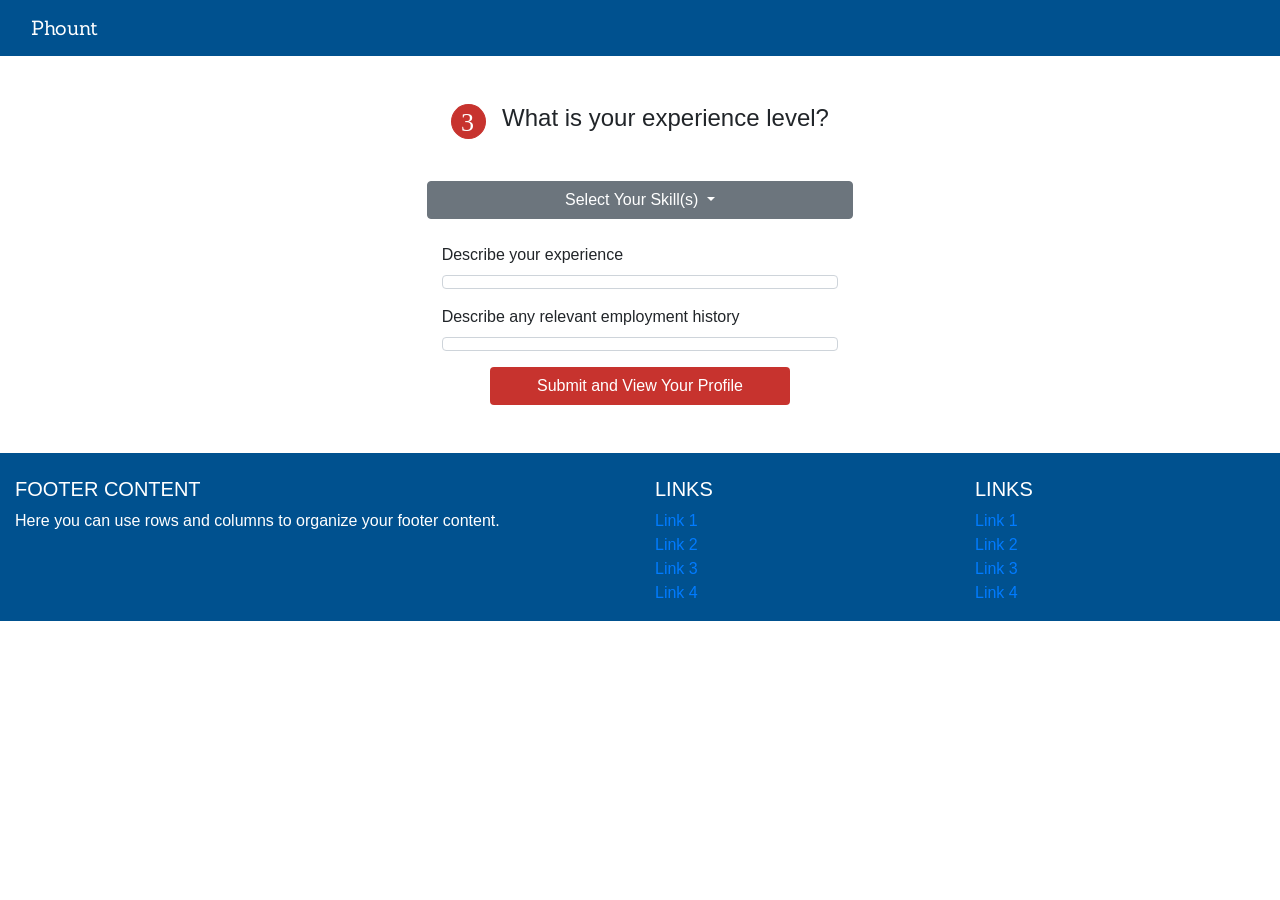
==== Phount/expert-registration-experience.html @ 275b1b9b "Updated Phount" ====
<!DOCTYPE html>

<html xmlns="http://www.w3.org/1999/xhtml">
<head runat="server">
    <!-- Required meta tags -->
    <meta charset="utf-8">
    <meta name="viewport" content="width=device-width, initial-scale=1, shrink-to-fit=no">

    <!-- Bootstrap CSS -->
    <link rel="stylesheet" href="https://stackpath.bootstrapcdn.com/bootstrap/4.1.3/css/bootstrap.min.css" integrity="sha384-MCw98/SFnGE8fJT3GXwEOngsV7Zt27NXFoaoApmYm81iuXoPkFOJwJ8ERdknLPMO" crossorigin="anonymous">

    <!-- Custom CSS -->
    <link rel="stylesheet" href="styles.css">

    <!--    Google Fonts-->
    <link href="https://fonts.googleapis.com/css?family=Rubik:300|Sanchez&display=swap" rel="stylesheet">
    <!--    Custom JavaScript-->

    <title>Expert Experience</title>
</head>

<body>

    <nav class="navbar navbar-expand-md navbar-dark" style="background-color: #00518f">
        <div class="container-fluid">
            <a class="navbar-brand Sanchez" href="index.html">Phount</a>
        </div>
    </nav>

    <section id="expert-skills-section" class="my-5">
        <div class="container col-md-8">
            <div class="row justify-content-center mx-3">
                <img src="graphics/Phount-3-red-fill-35px.svg" class="mr-3" height="35px" width="35px" alt=""/>
                <h4 class="mb-5">What is your experience level?</h4>
            </div>
            <form id="expertExperienceForm" class="">
                <div class="row justify-content-center">
                    <button class="btn btn-secondary mb-4 col-12 col-sm-10 col-md-8 col-lg-6 dropdown-toggle"
                        type="button" id="dropdownMenuButton" data-toggle="dropdown" aria-haspopup="true"
                        aria-expanded="false">
                        Select Your Skill(s)
                    </button>
                        <div class="dropdown-menu col-12 col-sm-10 col-md-8 col-lg-6" aria-labelledby="dropdownMenuButton">
                            <a class="dropdown-item" Value="" Text="">1</a>
                            <a class="dropdown-item" Value="" Text="">2</a>
                            <a class="dropdown-item" Value="" Text="">3</a>
                            <a class="dropdown-item" Value="" Text="">4</a>
                        </div>
                </div>
                <div class="row justify-content-center">
                    <div class="form-group col-10 col-md-8 col-lg-6">
                        <label for="expertExperienceTextArea">Describe your experience</label>
                        <asp:Textbox runat="server" class="form-control" id="expertExperienceTextArea" TextMode="MultiLine" rows="3"></asp:Textbox>
                    </div>
                </div>

                <div class="row justify-content-center">
                    <div class="form-group col-10 col-md-8 col-lg-6">
                        <label for="expertWorkExperienceTextArea">Describe any relevant employment history</label>
                        <asp:Textbox runat="server" class="form-control" id="expertWorkExperienceTextArea" TextMode="MultiLine" rows="3"></asp:Textbox>
                    </div>
                </div>

                <div class="row justify-content-center ">
                    <button type="submit" runat="server" class="btn submit-add-experience-button" OnClick="btn_Expert_Profile">Submit and View Your Profile</button>
                </div>
            </form>
        </div>
    </section>



    <!-- Footer -->
    <footer class="page-footer font-small blue pt-4">

        <!-- Footer Links -->
        <div class="container-fluid text-center text-md-left">

            <!-- Grid row -->
            <div class="row">

                <!-- Grid column -->
                <div class="col-md-6 mt-md-0 mt-3">

                    <!-- Content -->
                    <h5 class="text-uppercase">Footer Content</h5>
                    <p>Here you can use rows and columns to organize your footer content.</p>

                </div>
                <!-- Grid column -->

                <hr class="clearfix w-100 d-md-none pb-3">

                <!-- Grid column -->
                <div class="col-md-3 mb-md-0 mb-3">

                    <!-- Links -->
                    <h5 class="text-uppercase">Links</h5>

                    <ul class="list-unstyled">
                        <li>
                            <a href="#!">Link 1</a>
                        </li>
                        <li>
                            <a href="#!">Link 2</a>
                        </li>
                        <li>
                            <a href="#!">Link 3</a>
                        </li>
                        <li>
                            <a href="#!">Link 4</a>
                        </li>
                    </ul>

                </div>
                <!-- Grid column -->

                <!-- Grid column -->
                <div class="col-md-3 mb-md-0 mb-3">

                    <!-- Links -->
                    <h5 class="text-uppercase">Links</h5>

                    <ul class="list-unstyled">
                        <li>
                            <a href="#!">Link 1</a>
                        </li>
                        <li>
                            <a href="#!">Link 2</a>
                        </li>
                        <li>
                            <a href="#!">Link 3</a>
                        </li>
                        <li>
                            <a href="#!">Link 4</a>
                        </li>
                    </ul>

                </div>
                <!-- Grid column -->

            </div>
            <!-- Grid row -->

        </div>
        <!-- Footer Links -->

    </footer>
    <!-- Footer -->




    <!-- Optional JavaScript -->
    <!-- jQuery first, then Popper.js, then Bootstrap JS -->
    <script src="https://code.jquery.com/jquery-3.3.1.slim.min.js" integrity="sha384-q8i/X+965DzO0rT7abK41JStQIAqVgRVzpbzo5smXKp4YfRvH+8abtTE1Pi6jizo" crossorigin="anonymous"></script>
    <script src="https://cdnjs.cloudflare.com/ajax/libs/popper.js/1.14.7/umd/popper.min.js" integrity="sha384-UO2eT0CpHqdSJQ6hJty5KVphtPhzWj9WO1clHTMGa3JDZwrnQq4sF86dIHNDz0W1" crossorigin="anonymous"></script>
    <script src="https://stackpath.bootstrapcdn.com/bootstrap/4.3.1/js/bootstrap.min.js" integrity="sha384-JjSmVgyd0p3pXB1rRibZUAYoIIy6OrQ6VrjIEaFf/nJGzIxFDsf4x0xIM+B07jRM" crossorigin="anonymous"></script>
    <script type="text/javascript" src="scripts.js"></script>
</body>
</html>
---- Phount/styles.css ----
.Sanchez {
    font-family: 'Sanchez', serif;
}

.Rubik {
    font-family: 'Rubik', sans-serif;
}

h1, h2 {
    font-family: 'Sanchez', serif;
}

h1 {
    font-size: 84px;
}

#nav-login-button {
    color: #ffffff;
    border-color: #ffffff;
    background-color: #00518F;
}

.heading-main {
    color: #00518f;
}

.heading-main-text {
    color: #00518f;
    margin-top: 15px;
}

#heading-main-register-button {
    /*display: flex;*/
    color: #ffffff;
    background-color: #C7332E;
    border: 0;
    margin: auto;
    justify-content: center;
    padding: 7px 50px 11px 50px;
}

#heading-main-info-button {
    margin: auto;
    padding: 8px 29px 8px 29px;
}

.main-expert-search-button {
    background-color: #00518F;
    color: #ffffff;
    border: 1px solid #00518F !important;
}

.main-expert-search-input {
    color: #00518F;
    border: 1px solid #00518F !important;
}

.popular-categories-banner {
    padding: 10px 0 10px 0;
    color: white;
    background-color: #3c3f41;
}

.card-body {
    color: #3c3f41;
}

#heading-how-to {
    color: #00518f;
    font-size: 64px;
    margin: 100px 0 100px 0;
}

.how-to-col img {
    display: block;
    margin: auto;
}

.page-footer {
    background-color: #00518f;
    color: white;
}

/*Category Profiles page*/

#categories-profiles-section {
    padding: 10px 0 10px 0;
    background-color: #3c3f41;
}

#categories-profiles-banner h1 {
    color: #000;
    font-size: 2rem;
}

.expert-rating {
    font-size: 1.5rem;
}

.category-profile-card-title {
    font-size: 1.5rem;
}

.button-connect {
    background-color: #C7332E;
    color: #fff;
    padding: 5px 50px 5px 50px;
}

.expert-rating {
    font-size: 1rem;
}

.star-rating {
    color: #C7332E;
    font-size: 1rem;
}

.expert-registration-heading {
    font-size: 1.75rem;
    margin: 25px 0 5px 0;
}

#expert-registration-header h2 {
    font-size: 1.25rem;
}

#expert-registration-instructions {
    margin-bottom: 100px;
}

#expert-area-submission {
    color: white;
    background-color: #C7332E;
    padding: 8px 50px 8px 50px;
}

/*Expert Home Page*/
#expert-heading-main {
    background-color: #3c3f41;
    color: white;
}

/*Expert Registration Landing Page*/
#expert-registration-landing-section {
    background-color: #3c3f41;
}

.registration-landing-heading {
    color: white;
    font-size: 1.5rem;
}

.registration-element {
    width: 300px;
}

.registration-text {
    color: white;
}

#expertEmailText {
    color: white;
}

#expertPasswordText novicePasswordText {
    color: white;
}

.register-button {
    background-color: #C7332E;
    color: white;
    border: none;
    font-size: 1.25rem;
    margin-top: -5px;
}

/*Expert skills page*/

#expert-skills-section {
}

.add-skills-buttons {
    /*width: 450px;*/
}

.add-new-skill-button {
    background-color: #00518f;
    color: white;
}

.add-more-skills-button {
    background-color: #00518f;
    color: white;
    width: 220px;
}

.submit-add-experience-button {
    background-color: #C7332E;
    color: white;
    width: 300px;
}

.red-submit-button {
    background-color: #C7332E;
    color: white;
    width: 300px;
}

/*Expert availability page*/
.submit-view-profile-button {
    background-color: #C7332E;
    color: white;
    width: 300px;
}

/*New expertise page*/

#newExpertiseText {
    color: white;
}
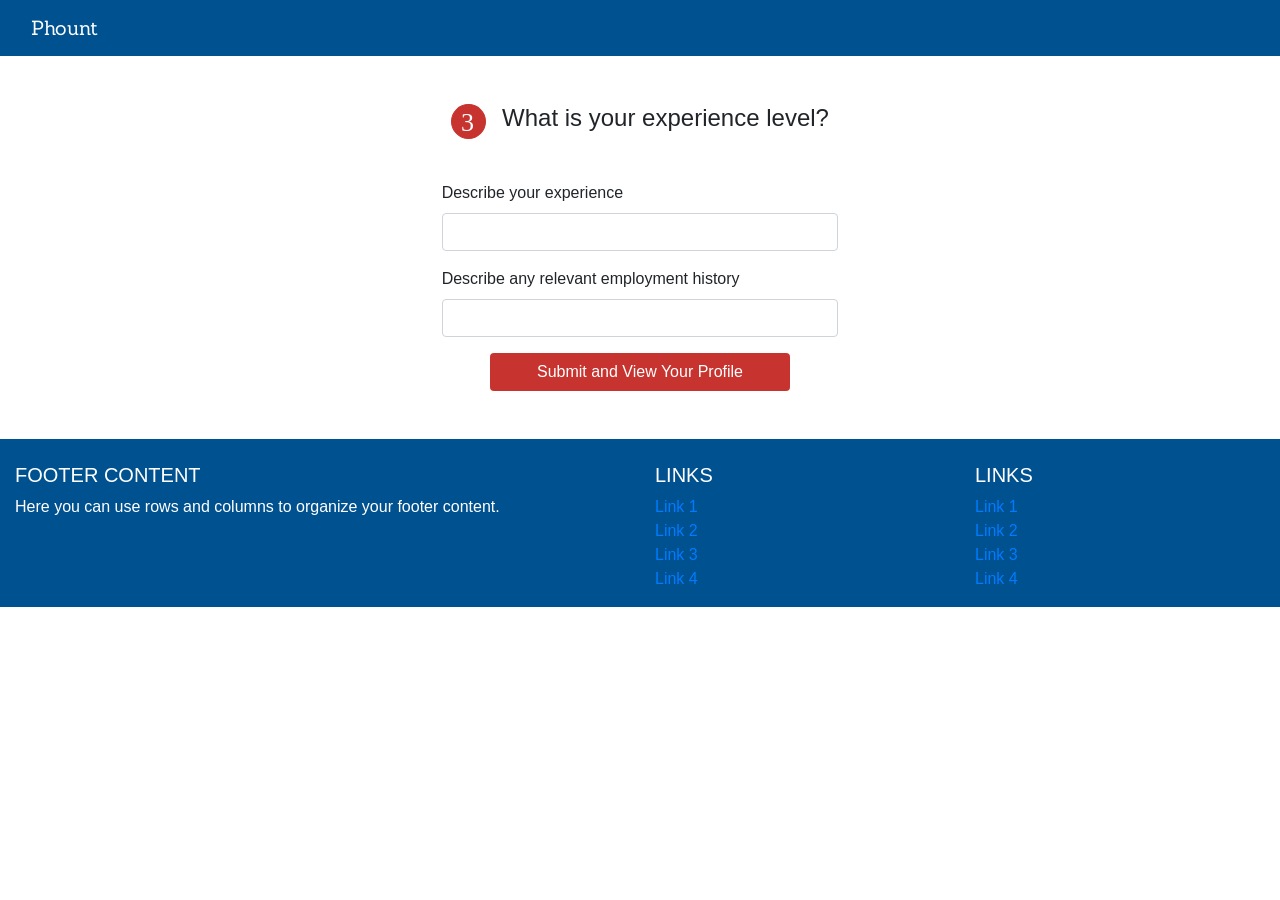
==== commit 5ef53bcd: "Updated expert registration page" ====
--- a/Phount/expert-registration-experience.html
+++ b/Phount/expert-registration-experience.html
@@ -35,29 +35,19 @@
             </div>
             <form id="expertExperienceForm" class="">
                 <div class="row justify-content-center">
-                    <button class="btn btn-secondary mb-4 col-12 col-sm-10 col-md-8 col-lg-6 dropdown-toggle"
-                        type="button" id="dropdownMenuButton" data-toggle="dropdown" aria-haspopup="true"
-                        aria-expanded="false">
-                        Select Your Skill(s)
-                    </button>
-                        <div class="dropdown-menu col-12 col-sm-10 col-md-8 col-lg-6" aria-labelledby="dropdownMenuButton">
-                            <a class="dropdown-item" Value="" Text="">1</a>
-                            <a class="dropdown-item" Value="" Text="">2</a>
-                            <a class="dropdown-item" Value="" Text="">3</a>
-                            <a class="dropdown-item" Value="" Text="">4</a>
-                        </div>
+                   
                 </div>
                 <div class="row justify-content-center">
                     <div class="form-group col-10 col-md-8 col-lg-6">
                         <label for="expertExperienceTextArea">Describe your experience</label>
-                        <asp:Textbox runat="server" class="form-control" id="expertExperienceTextArea" TextMode="MultiLine" rows="3"></asp:Textbox>
+                        <input type="text" class="form-control" id="expertExperienceTextArea" TextMode="MultiLine" rows="3"></input>
                     </div>
                 </div>
 
                 <div class="row justify-content-center">
                     <div class="form-group col-10 col-md-8 col-lg-6">
                         <label for="expertWorkExperienceTextArea">Describe any relevant employment history</label>
-                        <asp:Textbox runat="server" class="form-control" id="expertWorkExperienceTextArea" TextMode="MultiLine" rows="3"></asp:Textbox>
+                        <input type="text" class="form-control" id="expertWorkExperienceTextArea" TextMode="MultiLine" rows="3"></input>
                     </div>
                 </div>
 
